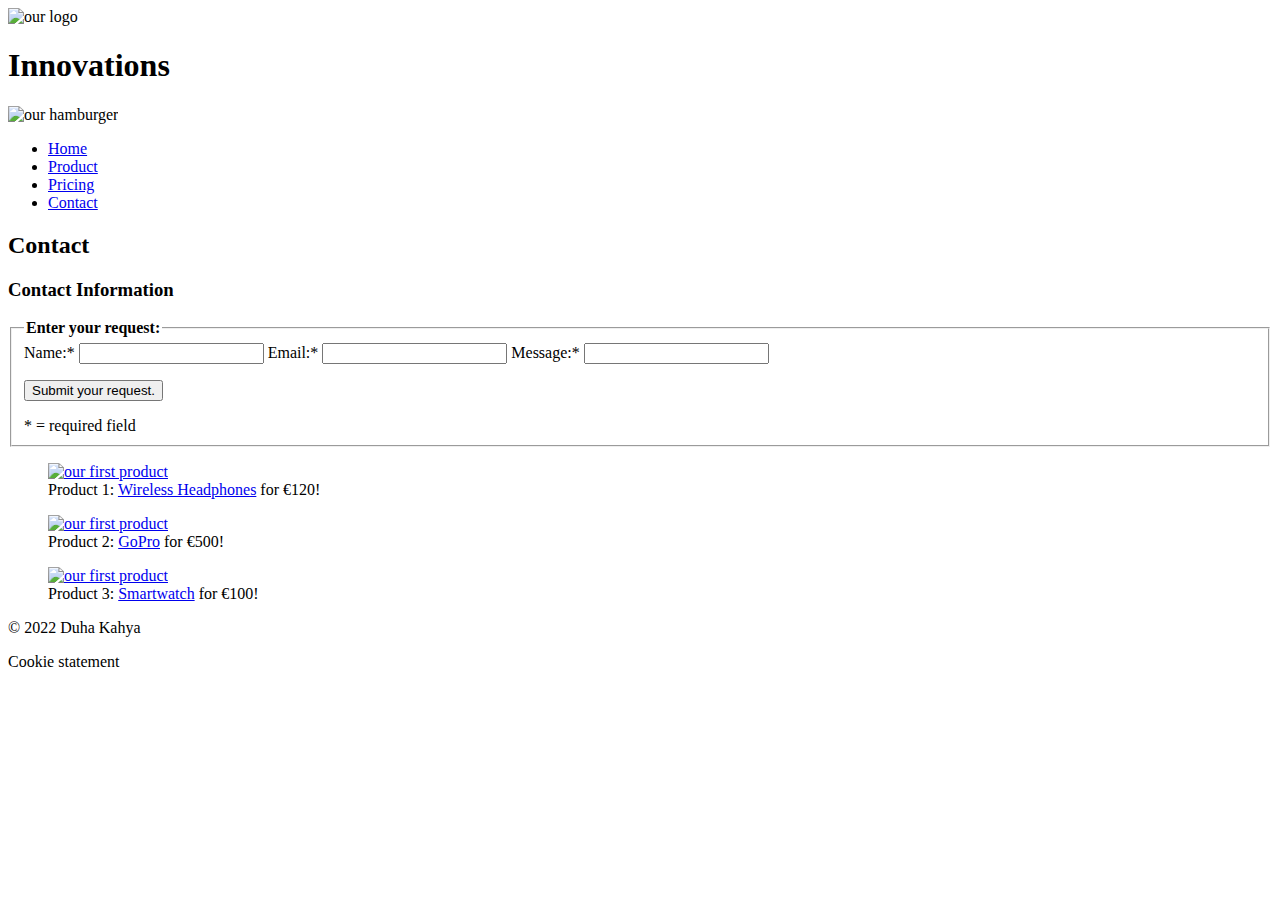
==== contact.html @ 338d5e75 "Add files via upload" ====
<!DOCTYPE html>
<html lang="en">
	<head>
		<meta charset="utf-8" />
		<meta name="description" content="student, school, project" />
		<meta name="keywords" content="sport, innovations" />
		<meta name="author" content="Duha Kahya">
		<title>Sport innovations</title>
		<link 
			rel = "stylesheet"
			type = "text/css"
			href = "css/contactstyle.css"
			/>
		<link rel="icon" href="img/logo.jpg" sizes="16x16" type="image/jpg">
	</head>
	<body>
		<header class="header">
			<section class="headersection">
			<img id="logo" src="img/logo.jpg"
				title="This is our logo"
				alt="our logo"
			/>
			<h1>Innovations</h1>
			</section>
			<img id="hamburgericon" src="img/Hamburger.png"
				title="This is our hamburger icon"
				alt="our hamburger"
			/>
			<nav class="navigation">
				<ul class="navigationlist">
					<li> 
						<a href = "index.html">
						Home
						</a>
					</li>
					<li> 
						<a href = "product.html">
						Product
						</a>
					</li>
					<li> 
						<a href = "pricing.html">
						Pricing
						</a>
					</li>
					<li> 
						<a id="active" href = "contact.html">
						Contact
						</a>
					</li>
				</ul>
			</nav>
		</header>
		<h2>Contact</h2>
        <main id="contact">
            <article id="article1">
                <h3>Contact Information</h3>
            </article>
            <form action="contact.php" target="_blank" method="POST">
                <fieldset>
                    <legend>
                        <strong>Enter your request:</strong>
                    </legend>
                    <label for="name">Name:*</label>
                    <input type="text" id="name" name="name" required>
                    <label for="email">Email:*</label>
                    <input type="email" id="email" name="email" required>
                    <label for="message">Message:*</label>
                    <input type="text" id="message" name="message" required>
                    <p><input id="submit" type="submit" value="Submit your request."></p>
                    <label>* = required field</label>
                </fieldset>
            </form>
			<aside class="aside">
                <section class="aside item1">
                    <figure>
                        <a href="https://www.inholland.nl/opleidingen/informatica-voltijd/">
                            <img id="aside1" src="img/wirelessheadphones.jpg"
                            title="This is the first product"
                            alt="our first product"
                            />
                        </a>
                        <figcaption>Product 1: <a href="https://www.coolblue.nl/product/892995/
                            sony-wh-xb910n-zwart.html?cmt=c_a%2Ccid_16566003024%2Caid_133234645094%2Ctid_
                            pla-338654454846%2Cgn_g%2Cd_c&utm_source=google&utm_medium=cpc&utm_content=shopping
                            &gclid=CjwKCAiAvK2bBhB8EiwAZUbP1P3D50tgHlbmp2JLFOwcvqPvX0bvOFfQjfZkT3wQRw0rO9GGq-ZRchoCwZgQAvD
                            _BwE">Wireless Headphones</a> for &euro;120!</figcaption>
                    </figure>
                </section>
                <section class="aside item2">
                    <figure>
                        <a href="https://www.inholland.nl/opleidingen/informatica-voltijd/">
                            <img id="aside2" src="img/gopro.JPG"
                            title="This is the first product"
                            alt="our first product"
                            />
                        </a>
                        <figcaption>Product 2: <a href="https://www.mediamarkt.nl/nl/product/_gopro-hero11-zwart-1741269.html?utm_
                            source=google&utm_medium=cpc&utm_campaign=shopping&utm_source=google&utm_medium=cpc&utm_campaign=W41-45+
                            GOPRO+Launch+NL+Q4&utm_term=&utm_content=1741269&gclid=CjwKCAiAvK2bBhB8EiwAZUbP1LfvBL9p5hb6jIVKNI9FPrkGBP
                            3C9PvBO9OBf1jnhCoyzZWR-CAUThoCYlEQAvD_BwE&gclsrc=aw.ds">GoPro</a> for &euro;500!</figcaption>
                    </figure>
                </section>
                <section class="aside item3">
                    <figure>
                        <a href="https://www.inholland.nl/opleidingen/informatica-voltijd/">
                            <img id="aside3" src="img/smartwatch.JPG"
                            title="This is the first product"
                            alt="our first product"
                            />
                        </a>
                        <figcaption>Product 3: <a href="https://www.mediamarkt.nl/nl/product/_oppo-watch-free-zwart-zwart-1722221.html?utm_
                            source=google&utm_medium=cpc&utm_campaign=shopping&utm_source=google&utm_medium=cpc&utm_campaign=Shopping+-+NB.
                            +-+NL+-+Catch+All+(NEW)&utm_term=&utm_content=1722221&gclid=CjwKCAiAvK2bBhB8EiwAZUbP1O1nzYTMXNymZy8wdHr-7pXNCY4
                            D6CKEkfYv449sOewDgquO9ADyuRoCzucQAvD_BwE&gclsrc=aw.ds">Smartwatch</a> for &euro;100!</figcaption>
                    </figure>
                </section>
            </aside>
        </main>
			<footer  class="footer">&copy; 2022 Duha Kahya </footer>
			<p  class="container"> Cookie statement </p>
	</body>
</html>
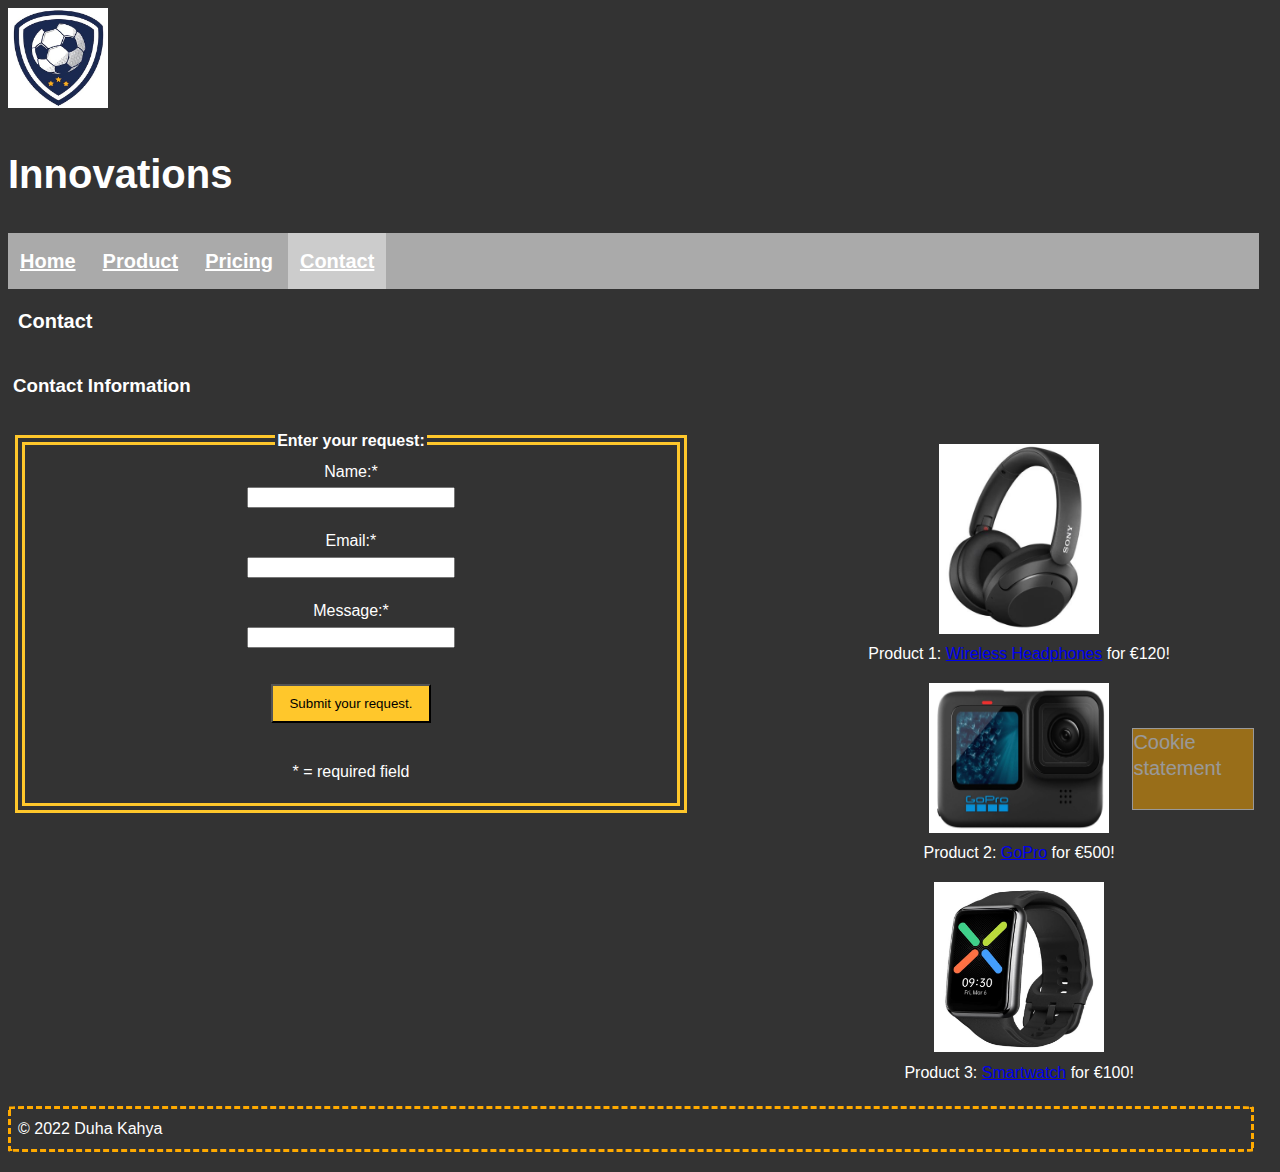
==== commit f5001b47: "Add files via upload" ====
--- a/contact.html
+++ b/contact.html
@@ -80,11 +80,8 @@
                             alt="our first product"
                             />
                         </a>
-                        <figcaption>Product 1: <a href="https://www.coolblue.nl/product/892995/
-                            sony-wh-xb910n-zwart.html?cmt=c_a%2Ccid_16566003024%2Caid_133234645094%2Ctid_
-                            pla-338654454846%2Cgn_g%2Cd_c&utm_source=google&utm_medium=cpc&utm_content=shopping
-                            &gclid=CjwKCAiAvK2bBhB8EiwAZUbP1P3D50tgHlbmp2JLFOwcvqPvX0bvOFfQjfZkT3wQRw0rO9GGq-ZRchoCwZgQAvD
-                            _BwE">Wireless Headphones</a> for &euro;120!</figcaption>
+                        <figcaption>Product 1: <a href="https://www.coolblue.nl/product/892995/sony-wh-xb910n-zwart.html?cmt=c_a%2Ccid_16566003024%2Caid_133234645094%2Ctid_pla-338654454846%2Cgn_g%2Cd_c&utm_source=google&utm_medium=cpc&utm_content=shopping&gclid=CjwKCAiAvK2bBhB8EiwAZUbP1P3D50tgHlbmp2JLFOwcvqPvX0bvOFfQjfZkT3wQRw0rO9GGq-ZRchoCwZgQAvD_BwE">
+                            Wireless Headphones</a> for &euro;120!</figcaption>
                     </figure>
                 </section>
                 <section class="aside item2">
@@ -95,10 +92,7 @@
                             alt="our first product"
                             />
                         </a>
-                        <figcaption>Product 2: <a href="https://www.mediamarkt.nl/nl/product/_gopro-hero11-zwart-1741269.html?utm_
-                            source=google&utm_medium=cpc&utm_campaign=shopping&utm_source=google&utm_medium=cpc&utm_campaign=W41-45+
-                            GOPRO+Launch+NL+Q4&utm_term=&utm_content=1741269&gclid=CjwKCAiAvK2bBhB8EiwAZUbP1LfvBL9p5hb6jIVKNI9FPrkGBP
-                            3C9PvBO9OBf1jnhCoyzZWR-CAUThoCYlEQAvD_BwE&gclsrc=aw.ds">GoPro</a> for &euro;500!</figcaption>
+                        <figcaption>Product 2: <a href="https://www.mediamarkt.nl/nl/product/_gopro-hero11-zwart-1741269.html?utm_source=google&utm_medium=cpc&utm_campaign=shopping&utm_source=google&utm_medium=cpc&utm_campaign=W41-45+GOPRO+Launch+NL+Q4&utm_term=&utm_content=1741269&gclid=CjwKCAiAvK2bBhB8EiwAZUbP1LfvBL9p5hb6jIVKNI9FPrkGBP3C9PvBO9OBf1jnhCoyzZWR-CAUThoCYlEQAvD_BwE&gclsrc=aw.ds">GoPro</a> for &euro;500!</figcaption>
                     </figure>
                 </section>
                 <section class="aside item3">
@@ -109,10 +103,7 @@
                             alt="our first product"
                             />
                         </a>
-                        <figcaption>Product 3: <a href="https://www.mediamarkt.nl/nl/product/_oppo-watch-free-zwart-zwart-1722221.html?utm_
-                            source=google&utm_medium=cpc&utm_campaign=shopping&utm_source=google&utm_medium=cpc&utm_campaign=Shopping+-+NB.
-                            +-+NL+-+Catch+All+(NEW)&utm_term=&utm_content=1722221&gclid=CjwKCAiAvK2bBhB8EiwAZUbP1O1nzYTMXNymZy8wdHr-7pXNCY4
-                            D6CKEkfYv449sOewDgquO9ADyuRoCzucQAvD_BwE&gclsrc=aw.ds">Smartwatch</a> for &euro;100!</figcaption>
+                        <figcaption>Product 3: <a href="https://www.mediamarkt.nl/nl/product/_oppo-watch-free-zwart-zwart-1722221.html?utm_source=google&utm_medium=cpc&utm_campaign=shopping&utm_source=google&utm_medium=cpc&utm_campaign=Shopping+-+NB.+-+NL+-+Catch+All+(NEW)&utm_term=&utm_content=1722221&gclid=CjwKCAiAvK2bBhB8EiwAZUbP1O1nzYTMXNymZy8wdHr-7pXNCY4D6CKEkfYv449sOewDgquO9ADyuRoCzucQAvD_BwE&gclsrc=aw.ds">Smartwatch</a> for &euro;100!</figcaption>
                     </figure>
                 </section>
             </aside>
--- a/css/contactstyle.css
+++ b/css/contactstyle.css
@@ -0,0 +1,247 @@
+*
+{	
+    font-family: "Arial", "Helvetica", "sans-serif";
+}
+
+body
+{
+    background-color: #333;
+    color: #FFFFFF;
+    line-height: 1.6;
+}
+#logo
+{
+height: 100px;
+width: 100px;
+}
+.header
+{
+    text-align: left;
+    column-gap: 20px;
+}
+.headersection
+{
+    gap: 15px;
+}
+h1 
+{
+    font-style: bold;
+    font-size: 40px;
+}
+h2 
+{
+    font-size: 20px;
+    margin: 10px;
+}
+.navigationlist
+{
+    display: flex;
+    background-color: #AAA;
+    width: 99%;
+    padding: 0;
+    text-decoration: none;
+    list-style: none;
+}	
+.navigationlist a 
+{ 
+    font-size: 20px;
+    font-weight: bold;
+    color: #FFFFFF;
+    padding: 12px;
+    float: left;
+    margin-right: 3px;
+}
+.navigationlist a:hover { 
+    background-color: #BBB;
+}
+#active 
+{ 
+    background-color: #CCC;
+    transition: .5s;
+}
+#hamburgericon
+{
+    display: none;
+}
+.paragraph
+{
+    width: 85%;
+    margin: 5px;
+    font-size: 15px;
+    font-style: italic;
+    float: left;
+    
+}
+.articleheader
+{
+    font-weight: bold;
+    margin: 5px;
+    font-size: 20px;
+}
+.container
+	{
+		width: 120px;
+		height: 80px;
+		border: 1px solid;
+		margin: 0 auto;
+		color: #FFF;
+		opacity: 50%;
+		background-color: #FA0;
+		font-size: 20px;
+		position: fixed;
+		right: 2%;
+		bottom: 10%;
+		line-height: 1.3;
+        z-index: 9999;
+	}
+.footer
+{
+    float: left;
+    width: 97%;
+    border-style: dashed;
+    border-radius: 2%;
+    border-color:#FA0;
+    padding: 7px;
+    margin-bottom: 20px;
+}
+#aside1
+{
+    width: 160px;
+    height: 190px;
+}
+#aside2
+{
+    width: 180px;
+    height: 150px;
+}
+#aside3
+{
+    width: 170px;
+    height: 170px;
+}
+#contact
+{
+    display: grid;
+    grid-template-columns: auto auto auto;
+    padding: 5px;
+    grid-gap: 8px;
+}
+#article1
+{
+    grid-column: 1;
+    grid-row: 1;
+}
+fieldset
+{
+    border: double 3px #FFC72B;
+    border-width: 10px;
+    width: 100%;
+    height: 350px;
+}
+label
+{
+    display: block;
+}
+input
+{
+    width: 200px;
+    margin-bottom: 20px;
+}
+#submit
+{
+    width: 160px;
+    padding: 10px;
+    background-color: #FFC72B;
+}
+.aside
+{
+    grid-column: 5;
+    grid-row: 2;
+    text-align: center;
+}
+@media screen and (min-width: 930px)
+{
+form
+    {
+        grid-column: 1 / 4;
+        grid-row: 2;
+        text-align: center;
+        flex-shrink: 0;
+        flex-grow: 0;
+    }
+}
+@media screen and (min-width: 720px) and (max-width: 929px)
+{
+form
+{
+    grid-column: 1;
+    grid-row: 2;
+    text-align: center;
+    flex-shrink: 0;
+    flex-grow: 0;
+}
+
+
+}
+@media screen and (max-width: 719px) 
+{
+#hamburgericon
+{
+    display: block;
+    height: 80px;
+    width: 80px;
+    top: 0;
+    right: 0;
+    position: absolute;
+}
+.navigation 
+{
+    width: 80px;
+    height: 80px;
+    position: absolute;
+    top: 0;
+    right: 0;
+}
+.navigationlist
+{
+    list-style-type: none;
+    display: none;
+    position: relative;
+    right: 90px;
+    background-color: #AAA;
+    min-width: 200px;
+    min-height: 300px;
+    z-index: 1;
+}
+.navigation li 
+{
+    text-align: center;
+    padding: 40px;
+
+}
+.navigation:hover .navigationlist
+{
+    width: 100%;
+    display: flex;
+    flex-wrap: wrap;
+}
+form
+{
+    grid-column: 1;
+    grid-row: 3;
+    text-align: center;
+    flex-shrink: 0;
+    flex-grow: 0;
+}
+.aside
+{
+    grid-column: 1;
+    grid-row: 4;
+    text-align: center;
+}
+
+}
+
+
+
+
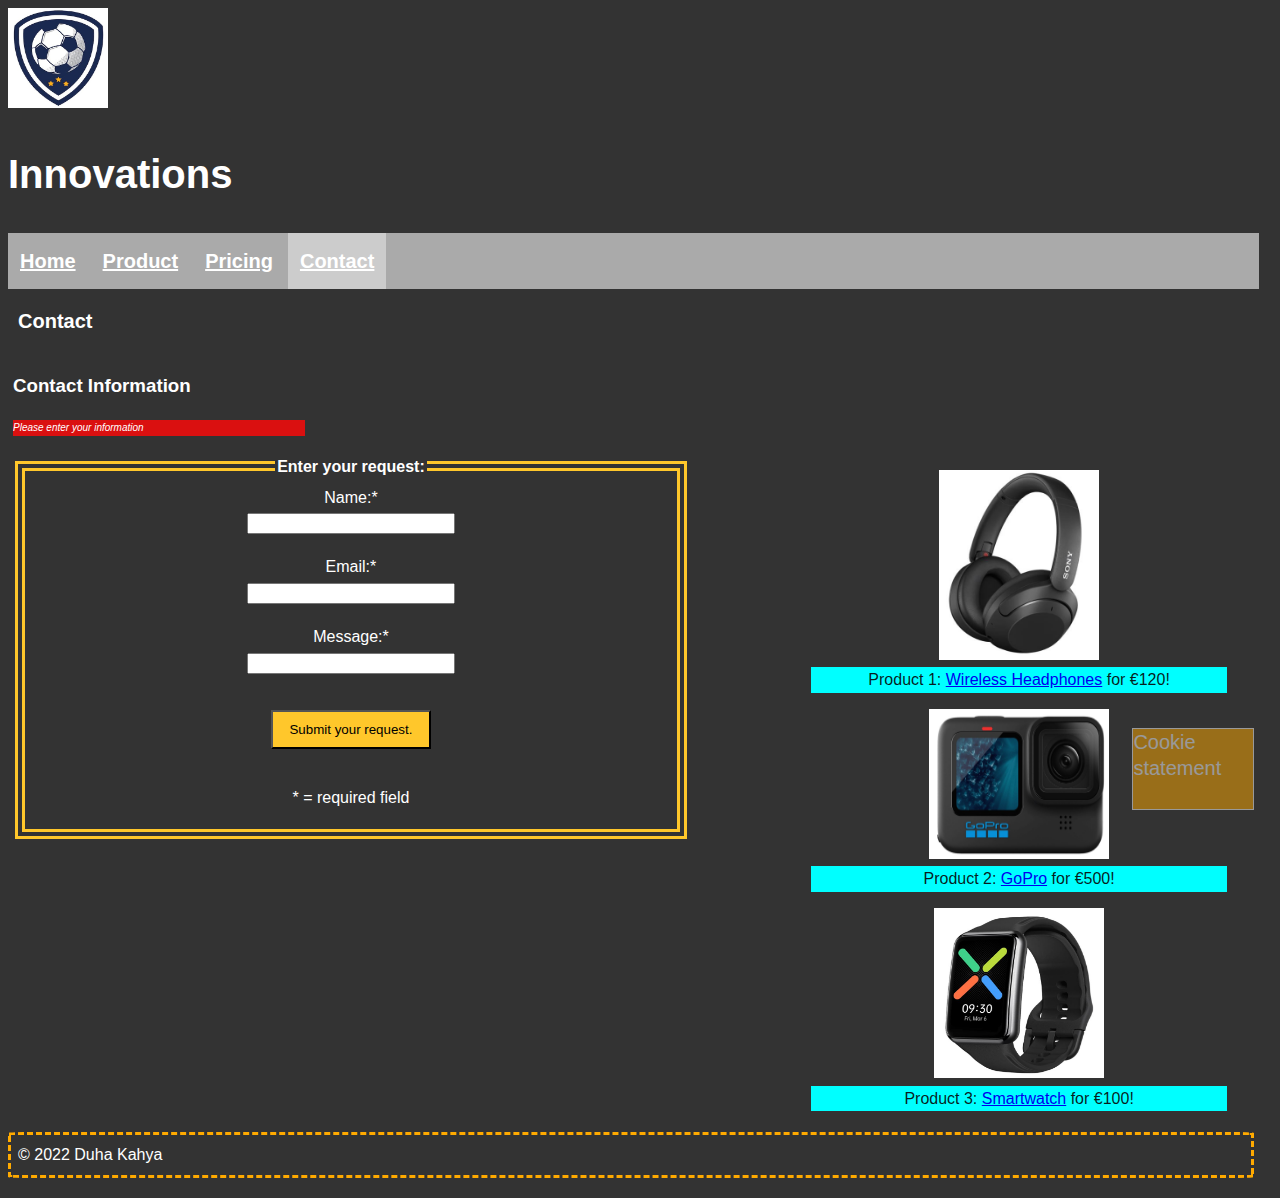
==== commit ed06aba9: "Add files via upload" ====
--- a/contact.html
+++ b/contact.html
@@ -53,8 +53,9 @@
 		</header>
 		<h2>Contact</h2>
         <main id="contact">
-            <article id="article1">
+            <article class="article1">
                 <h3>Contact Information</h3>
+				<p class = "article2">Please enter your information</p>
             </article>
             <form action="contact.php" target="_blank" method="POST">
                 <fieldset>
--- a/css/contactstyle.css
+++ b/css/contactstyle.css
@@ -25,7 +25,7 @@
 }
 h1 
 {
-    font-style: bold;
+    font-weight: bold;
     font-size: 40px;
 }
 h2 
@@ -77,6 +77,10 @@
     font-weight: bold;
     margin: 5px;
     font-size: 20px;
+}
+figure > figcaption
+{
+    background-color: aqua;
 }
 .container
 	{
@@ -126,10 +130,19 @@
     padding: 5px;
     grid-gap: 8px;
 }
-#article1
+.article1
 {
     grid-column: 1;
     grid-row: 1;
+}
+.article2
+{
+    font-size: 10px;
+    font-style: italic;
+}
+h3 + .article2
+{
+    background-color: #da1010;
 }
 fieldset
 {
@@ -158,6 +171,7 @@
     grid-column: 5;
     grid-row: 2;
     text-align: center;
+    color: #080707e7;
 }
 @media screen and (min-width: 930px)
 {
